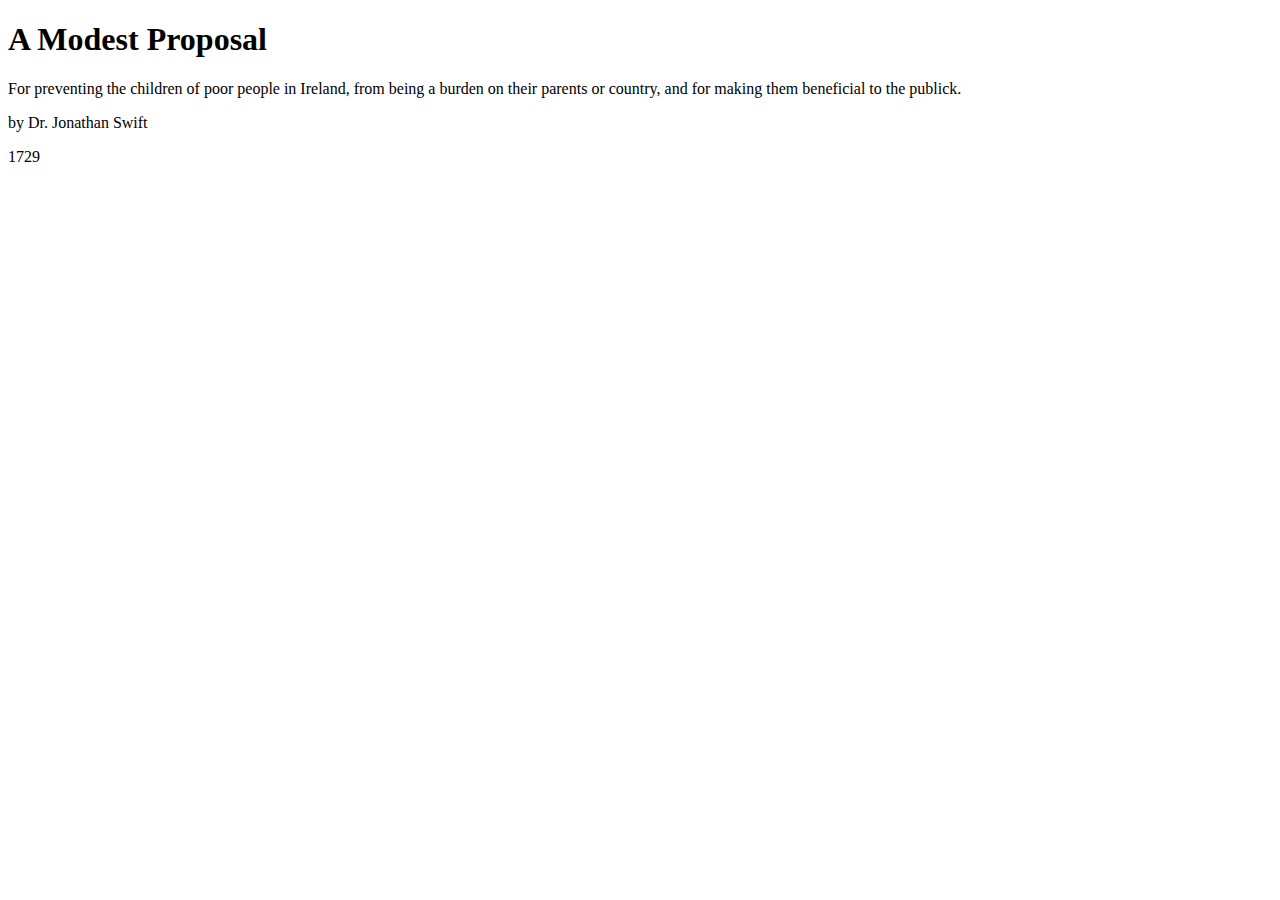
==== docs/story.html @ 536b4a40 "Create story.html" ====
<!DOCTYPE html>
<html lang="en">

<head>
    <meta charset="UTF-8">
    <meta http-equiv="X-UA-Compatible" content="IE=edge">
    <meta name="Viewport" content="width=device-width, initial-scale=1.0">
    <title>A Modest Proposal</title>
</head>

<body>

    <h1>A Modest Proposal</h1>

    <p>For preventing the children of poor people in Ireland,
        from being a burden on their parents or country,
        and for making them beneficial to the publick.</p>

    <p>by Dr. Jonathan Swift</p>

    <p><time datetime="1729">1729</time></p>

</body>

</html>
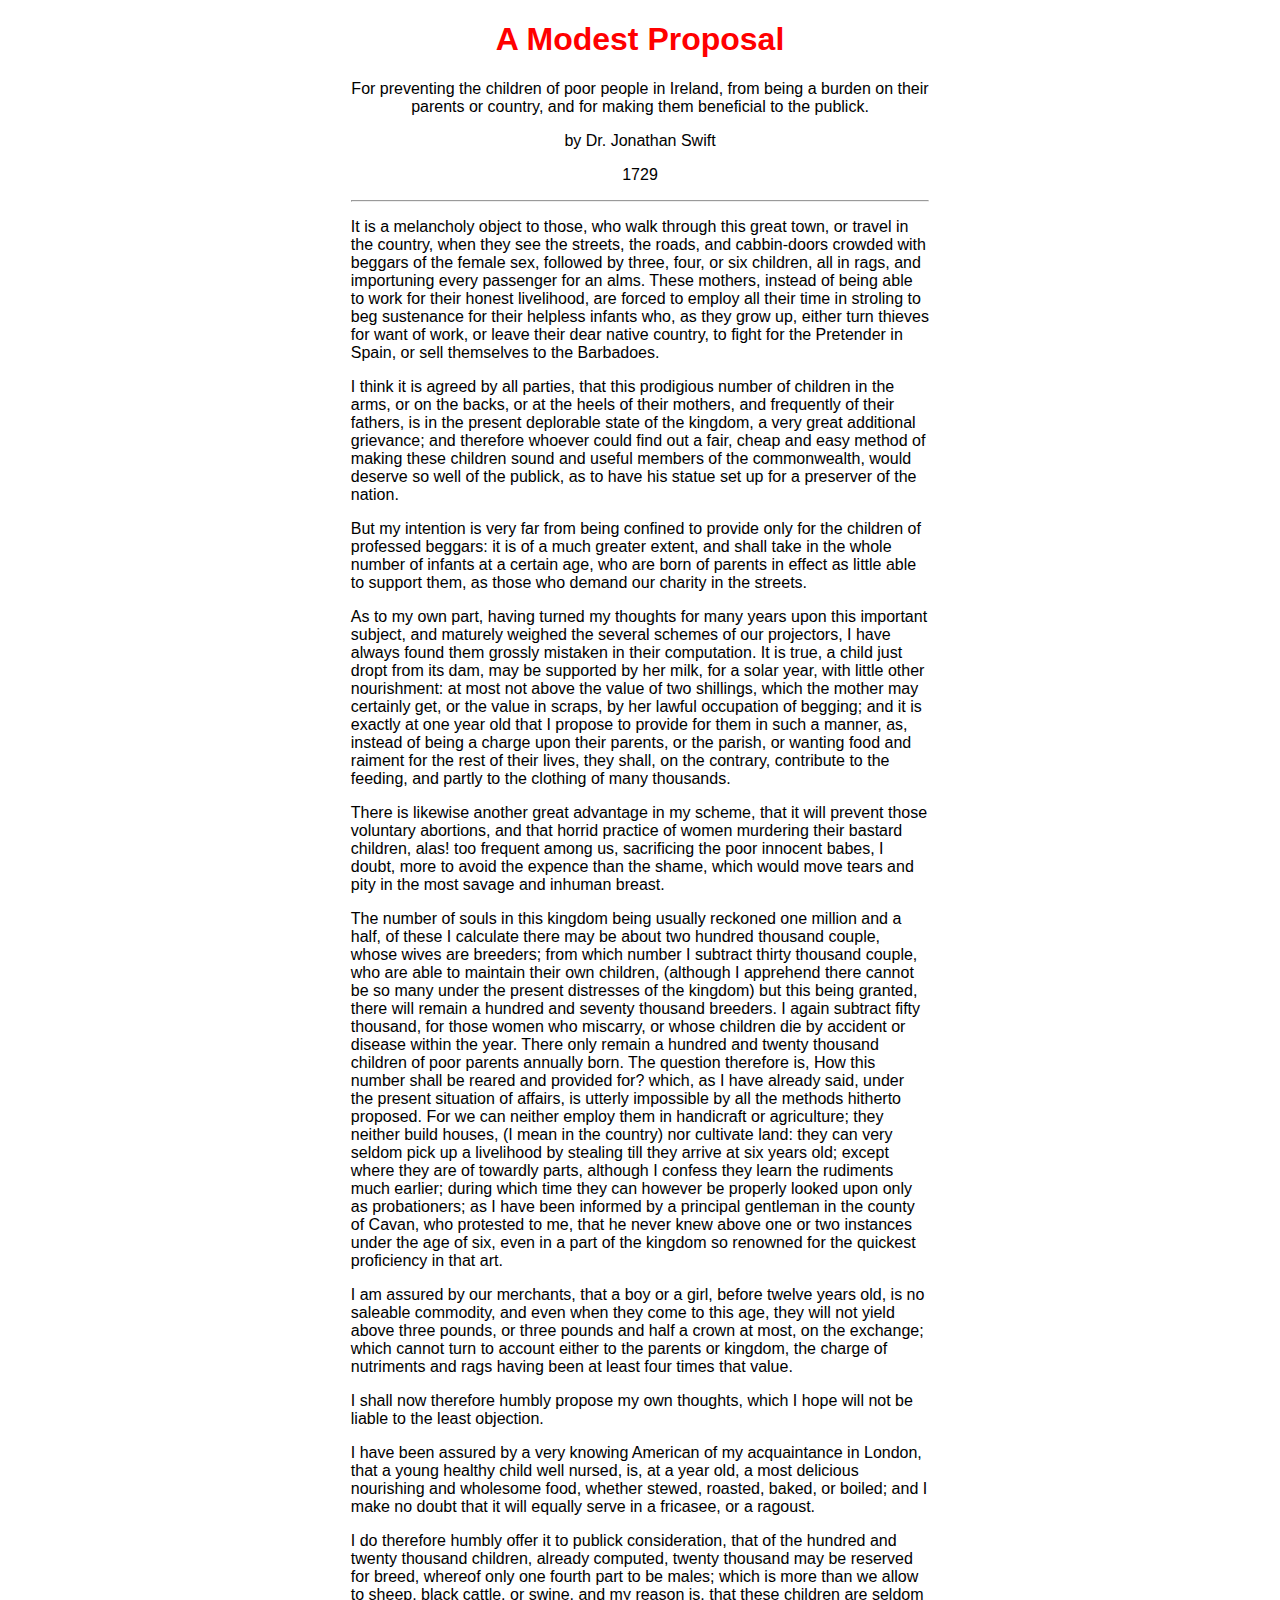
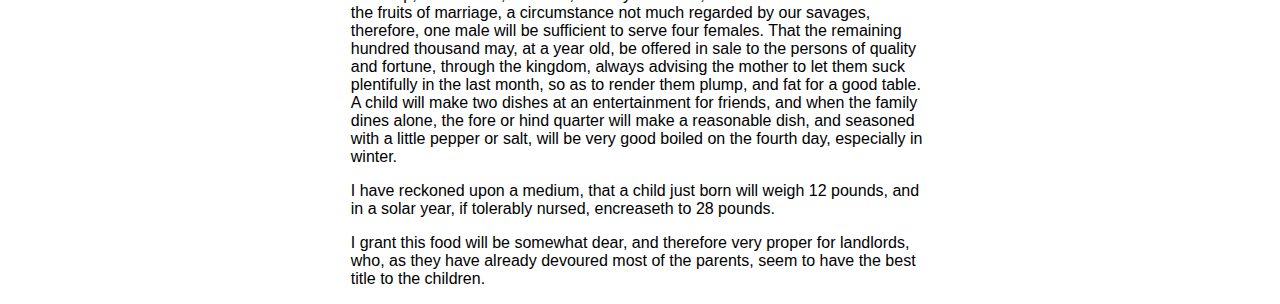
==== commit 610b9574: "very nice sans!" ====
--- a/docs/story.html
+++ b/docs/story.html
@@ -6,20 +6,173 @@
     <meta http-equiv="X-UA-Compatible" content="IE=edge">
     <meta name="Viewport" content="width=device-width, initial-scale=1.0">
     <title>A Modest Proposal</title>
+    <style>
+        body {
+            max-width: 65ch;
+            margin: auto;
+            font-family: sans-serif;
+        }
+        header {
+            text-align: center;
+        }
+    </style>
 </head>
 
-<body>
+<body>    
 
-    <h1>A Modest Proposal</h1>
+    <header>
+        <h1 style="color: red;">
+            A Modest Proposal
+        </h1>
+        
+        <p>
+            For preventing the children of poor people in Ireland,
+            from being a burden on their parents or country,
+            and for making them beneficial to the publick.
+        </p>
+        
+        <p>
+            by Dr. Jonathan Swift
+        </p>
+        
+        <p><time datetime="1729">
+            1729
+        </time></p>  
+    </header>
 
-    <p>For preventing the children of poor people in Ireland,
-        from being a burden on their parents or country,
-        and for making them beneficial to the publick.</p>
+    <hr>
+        
+    <p>
+        It is a melancholy object to those, who walk through this great town,
+        or travel in the country, when they see the streets, the roads, and
+        cabbin-doors crowded with beggars of the female sex, followed by three,
+        four, or six children, all in rags, and importuning every passenger for
+        an alms. These mothers, instead of being able to work for their honest
+        livelihood, are forced to employ all their time in stroling to beg
+        sustenance for their helpless infants who, as they grow up, either turn
+        thieves for want of work, or leave their dear native country, to fight
+        for the Pretender in Spain, or sell themselves to the Barbadoes.
+    </p>
 
-    <p>by Dr. Jonathan Swift</p>
+    <p>
+        I think it is agreed by all parties, that this prodigious number of
+        children in the arms, or on the backs, or at the heels of their
+        mothers, and frequently of their fathers, is in the present deplorable
+        state of the kingdom, a very great additional grievance; and therefore
+        whoever could find out a fair, cheap and easy method of making these
+        children sound and useful members of the commonwealth, would deserve so
+        well of the publick, as to have his statue set up for a preserver of
+        the nation.
+    </p>
 
-    <p><time datetime="1729">1729</time></p>
+    <p>
+        But my intention is very far from being confined to provide only for
+        the children of professed beggars: it is of a much greater extent, and
+        shall take in the whole number of infants at a certain age, who are
+        born of parents in effect as little able to support them, as those who
+        demand our charity in the streets.
+    </p>
 
+    <p>
+        As to my own part, having turned my thoughts for many years upon this
+        important subject, and maturely weighed the several schemes of our
+        projectors, I have always found them grossly mistaken in their
+        computation. It is true, a child just dropt from its dam, may be
+        supported by her milk, for a solar year, with little other nourishment:
+        at most not above the value of two shillings, which the mother may
+        certainly get, or the value in scraps, by her lawful occupation of
+        begging; and it is exactly at one year old that I propose to provide
+        for them in such a manner, as, instead of being a charge upon their
+        parents, or the parish, or wanting food and raiment for the rest of
+        their lives, they shall, on the contrary, contribute to the feeding,
+        and partly to the clothing of many thousands.
+    </p>
+
+    <p>
+        There is likewise another great advantage in my scheme, that it will
+        prevent those voluntary abortions, and that horrid practice of women
+        murdering their bastard children, alas! too frequent among us,
+        sacrificing the poor innocent babes, I doubt, more to avoid the expence
+        than the shame, which would move tears and pity in the most savage and
+        inhuman breast.
+    </p>
+
+    <p>
+        The number of souls in this kingdom being usually reckoned one million
+        and a half, of these I calculate there may be about two hundred
+        thousand couple, whose wives are breeders; from which number I subtract
+        thirty thousand couple, who are able to maintain their own children,
+        (although I apprehend there cannot be so many under the present
+        distresses of the kingdom) but this being granted, there will remain a
+        hundred and seventy thousand breeders. I again subtract fifty thousand,
+        for those women who miscarry, or whose children die by accident or
+        disease within the year. There only remain a hundred and twenty
+        thousand children of poor parents annually born. The question therefore
+        is, How this number shall be reared and provided for? which, as I have
+        already said, under the present situation of affairs, is utterly
+        impossible by all the methods hitherto proposed. For we can neither
+        employ them in handicraft or agriculture; they neither build houses, (I
+        mean in the country) nor cultivate land: they can very seldom pick up a
+        livelihood by stealing till they arrive at six years old; except where
+        they are of towardly parts, although I confess they learn the rudiments
+        much earlier; during which time they can however be properly looked
+        upon only as probationers; as I have been informed by a principal
+        gentleman in the county of Cavan, who protested to me, that he never
+        knew above one or two instances under the age of six, even in a part of
+        the kingdom so renowned for the quickest proficiency in that art.
+    </p>
+
+    <p>
+        I am assured by our merchants, that a boy or a girl, before twelve
+        years old, is no saleable commodity, and even when they come to this
+        age, they will not yield above three pounds, or three pounds and half a
+        crown at most, on the exchange; which cannot turn to account either to
+        the parents or kingdom, the charge of nutriments and rags having been
+        at least four times that value.
+    </p>
+
+    <p>
+        I shall now therefore humbly propose my own thoughts, which I hope will
+        not be liable to the least objection.
+    </p>
+
+    <p>
+        I have been assured by a very knowing American of my acquaintance in
+        London, that a young healthy child well nursed, is, at a year old, a
+        most delicious nourishing and wholesome food, whether stewed, roasted,
+        baked, or boiled; and I make no doubt that it will equally serve in a
+        fricasee, or a ragoust.
+    </p>
+
+    <p>
+        I do therefore humbly offer it to publick consideration, that of the
+        hundred and twenty thousand children, already computed, twenty thousand
+        may be reserved for breed, whereof only one fourth part to be males;
+        which is more than we allow to sheep, black cattle, or swine, and my
+        reason is, that these children are seldom the fruits of marriage, a
+        circumstance not much regarded by our savages, therefore, one male will
+        be sufficient to serve four females. That the remaining hundred
+        thousand may, at a year old, be offered in sale to the persons of
+        quality and fortune, through the kingdom, always advising the mother to
+        let them suck plentifully in the last month, so as to render them
+        plump, and fat for a good table. A child will make two dishes at an
+        entertainment for friends, and when the family dines alone, the fore or
+        hind quarter will make a reasonable dish, and seasoned with a little
+        pepper or salt, will be very good boiled on the fourth day, especially
+        in winter.
+    </p>
+
+    <p>
+        I have reckoned upon a medium, that a child just born will weigh 12
+        pounds, and in a solar year, if tolerably nursed, encreaseth to 28
+        pounds.
+    </p>
+
+    <p>
+        I grant this food will be somewhat dear, and therefore very proper for
+        landlords, who, as they have already devoured most of the parents, seem
+        to have the best title to the children.
+    </p>
 </body>
 
 </html>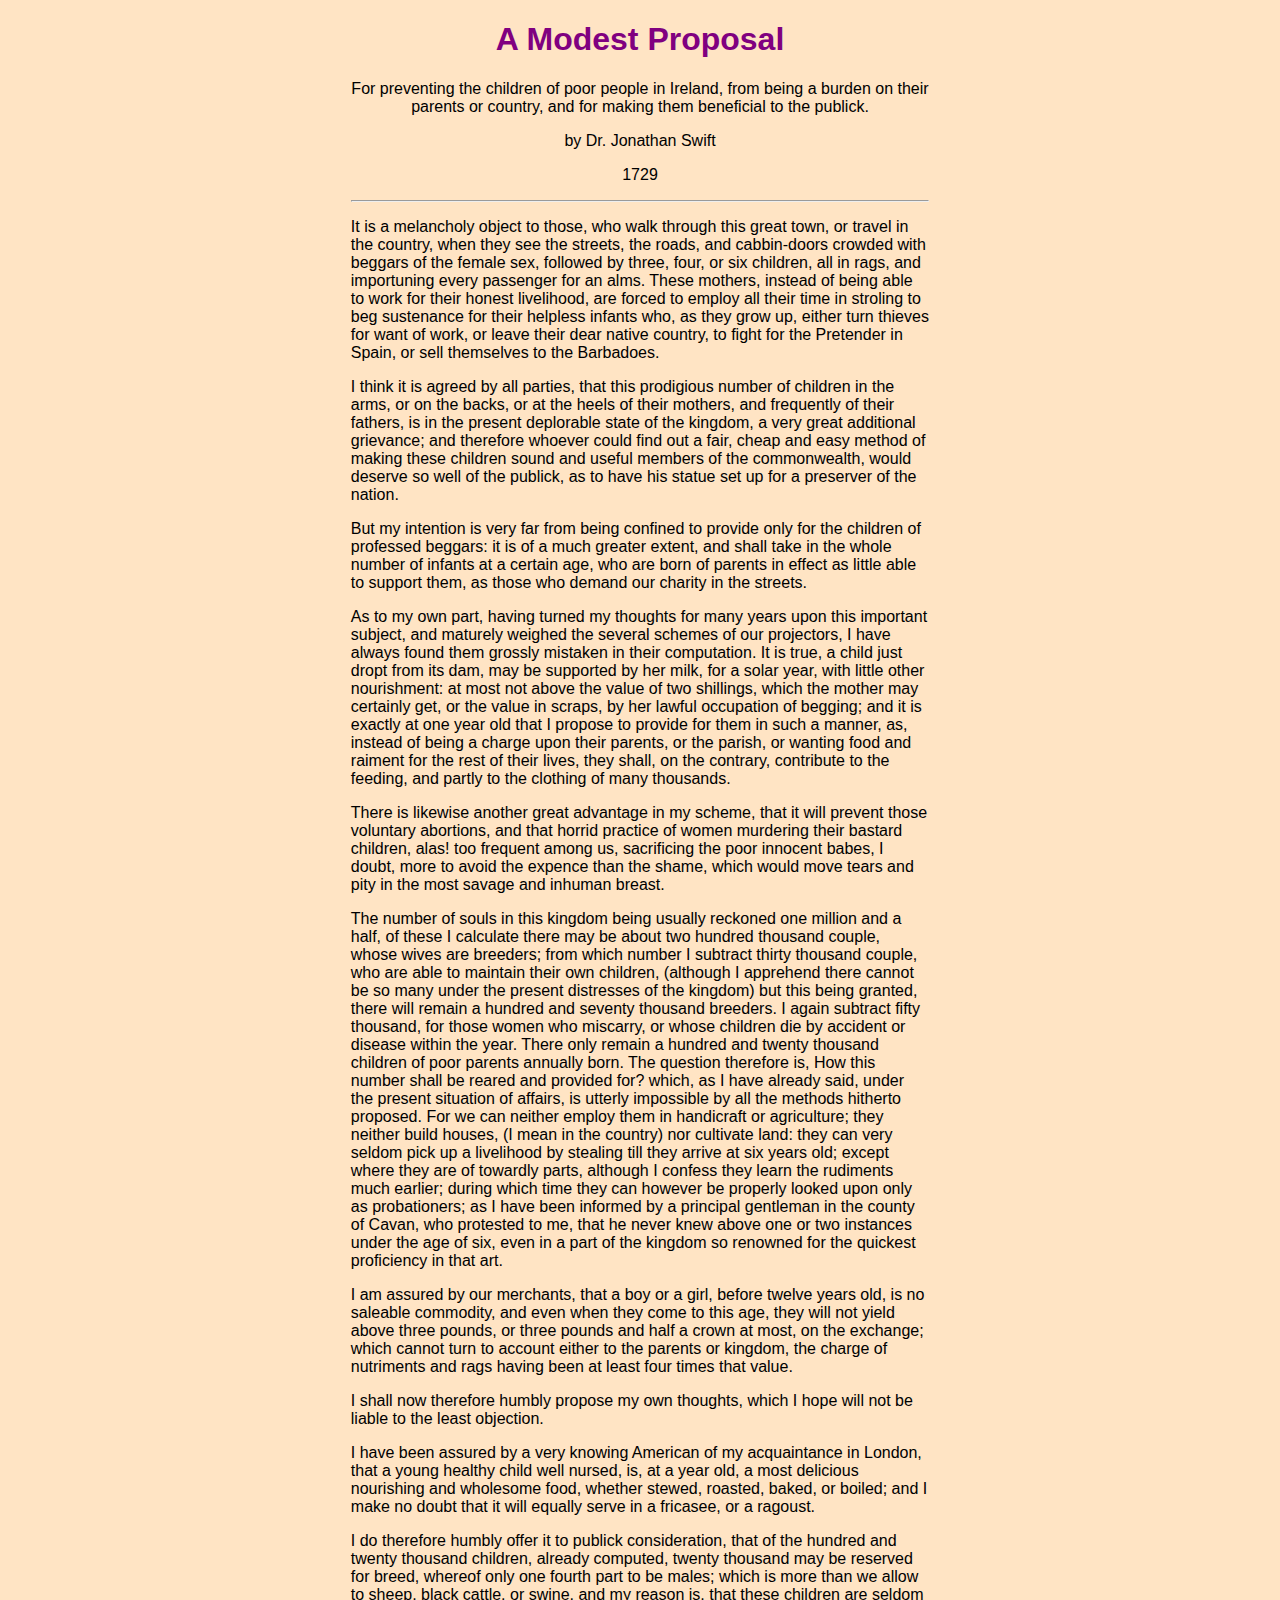
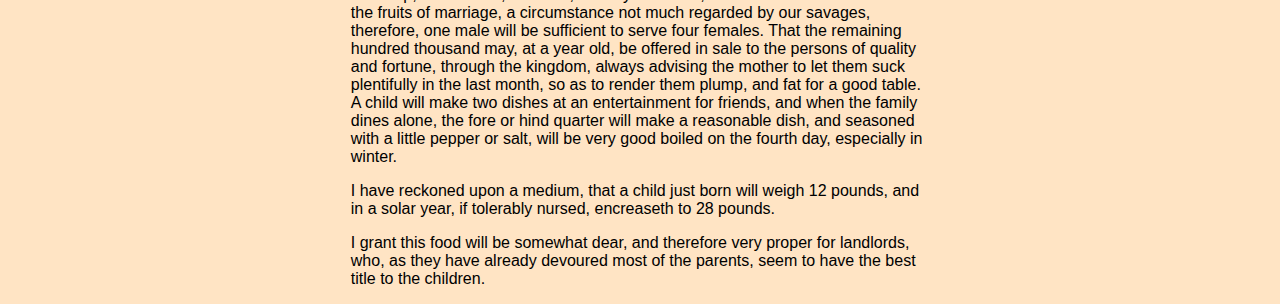
==== commit 0256b1e3: "commiting poggers" ====
--- a/docs/story.html
+++ b/docs/story.html
@@ -6,22 +6,14 @@
     <meta http-equiv="X-UA-Compatible" content="IE=edge">
     <meta name="Viewport" content="width=device-width, initial-scale=1.0">
     <title>A Modest Proposal</title>
-    <style>
-        body {
-            max-width: 65ch;
-            margin: auto;
-            font-family: sans-serif;
-        }
-        header {
-            text-align: center;
-        }
-    </style>
+    <link rel="stylesheet" href="css/style.css">
+
 </head>
 
 <body>    
 
     <header>
-        <h1 style="color: red;">
+        <h1 style="color: purple;">
             A Modest Proposal
         </h1>
         
--- a/docs/css/style.css
+++ b/docs/css/style.css
@@ -0,0 +1,10 @@
+body {
+    max-width: 65ch;
+    margin: auto;
+    font-family: sans-serif;
+    background-color: bisque;
+}
+
+header {
+    text-align: center;
+}